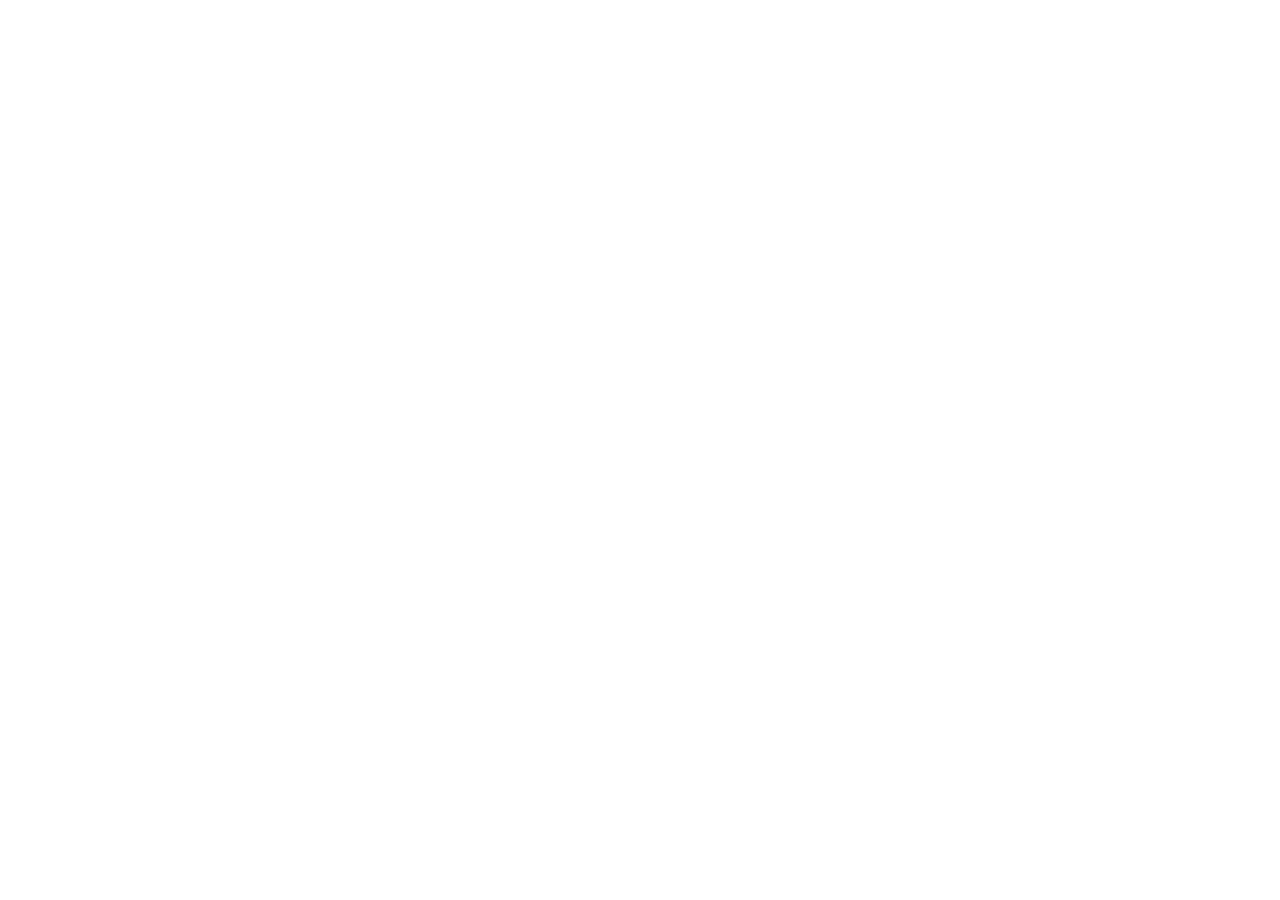
==== subject.html @ 75d39b01 "Add initial HTML structure for subjects page" ====
<!DOCTYPE html>
<html>
<head>
  <title>Subjects</title>
  <link rel="stylesheet" href="style.css">
</head>
<body>

<h2 id="title"></h2>

<div id="topics" class="cards"></div>

<script src="script.js"></script>
<script>loadTopics();</script>

</body>
</html>
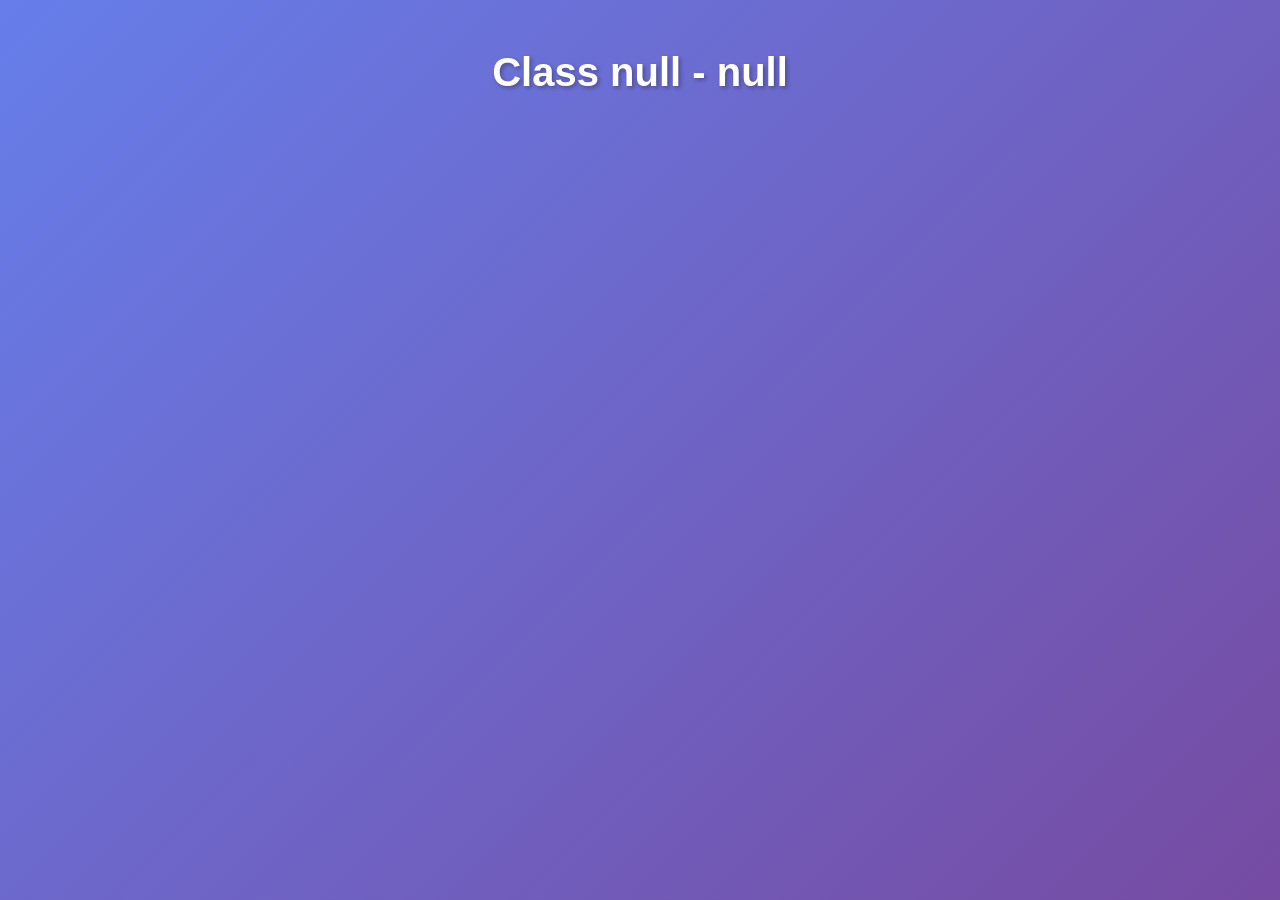
==== commit 334824a8: "Enhance subject.html with better structure and viewport meta tag" ====
--- a/subject.html
+++ b/subject.html
@@ -1,14 +1,17 @@
 <!DOCTYPE html>
-<html>
+<html lang="en">
 <head>
-  <title>Subjects</title>
+  <meta charset="UTF-8">
+  <meta name="viewport" content="width=device-width, initial-scale=1.0">
+  <title>Subjects - StudyPro</title>
   <link rel="stylesheet" href="style.css">
 </head>
 <body>
 
-<h2 id="title"></h2>
-
-<div id="topics" class="cards"></div>
+<div class="container">
+  <h2 id="title"></h2>
+  <div id="topics" class="cards"></div>
+</div>
 
 <script src="script.js"></script>
 <script>loadTopics();</script>
--- a/style.css
+++ b/style.css
@@ -0,0 +1,150 @@
+* {
+  margin: 0;
+  padding: 0;
+  box-sizing: border-box;
+}
+
+body {
+  font-family: 'Segoe UI', Tahoma, Geneva, Verdana, sans-serif;
+  text-align: center;
+  background: linear-gradient(135deg, #667eea 0%, #764ba2 100%);
+  min-height: 100vh;
+  padding: 20px;
+}
+
+h2, h3 {
+  color: white;
+  margin: 30px 0 20px 0;
+  font-size: 2.5em;
+  text-shadow: 2px 2px 4px rgba(0, 0, 0, 0.3);
+}
+
+h3 {
+  font-size: 1.8em;
+  margin-top: 40px;
+}
+
+.cards {
+  display: flex;
+  flex-wrap: wrap;
+  justify-content: center;
+  gap: 20px;
+  margin: 30px 0;
+}
+
+.card {
+  border: none;
+  padding: 25px 35px;
+  cursor: pointer;
+  min-width: 200px;
+  background: linear-gradient(135deg, #667eea 0%, #764ba2 100%);
+  color: white;
+  border-radius: 15px;
+  font-size: 1.2em;
+  font-weight: 600;
+  box-shadow: 0 8px 16px rgba(0, 0, 0, 0.2);
+  transition: all 0.3s ease;
+}
+
+.card:hover {
+  transform: translateY(-5px);
+  box-shadow: 0 12px 24px rgba(0, 0, 0, 0.3);
+  background: linear-gradient(135deg, #764ba2 0%, #667eea 100%);
+}
+
+.card:active {
+  transform: translateY(-2px);
+}
+
+button {
+  background: linear-gradient(135deg, #667eea 0%, #764ba2 100%);
+  color: white;
+  border: none;
+  padding: 18px 40px;
+  font-size: 1.3em;
+  font-weight: 600;
+  border-radius: 10px;
+  cursor: pointer;
+  margin: 20px 10px;
+  box-shadow: 0 8px 16px rgba(0, 0, 0, 0.2);
+  transition: all 0.3s ease;
+}
+
+button:hover {
+  transform: scale(1.05);
+  box-shadow: 0 12px 24px rgba(0, 0, 0, 0.3);
+  background: linear-gradient(135deg, #764ba2 0%, #667eea 100%);
+}
+
+button:active {
+  transform: scale(0.98);
+}
+
+#question {
+  background: rgba(255, 255, 255, 0.95);
+  padding: 30px;
+  border-radius: 15px;
+  margin: 30px auto;
+  max-width: 700px;
+  font-size: 1.4em;
+  color: #333;
+  box-shadow: 0 8px 16px rgba(0, 0, 0, 0.2);
+}
+
+#options {
+  display: flex;
+  flex-direction: column;
+  gap: 15px;
+  max-width: 700px;
+  margin: 20px auto;
+}
+
+#options button {
+  width: 100%;
+  padding: 20px;
+  font-size: 1.1em;
+}
+
+#result {
+  background: rgba(255, 255, 255, 0.95);
+  color: #333;
+  padding: 20px;
+  border-radius: 10px;
+  margin: 20px auto;
+  max-width: 700px;
+  font-size: 1.2em;
+  min-height: 50px;
+  display: flex;
+  align-items: center;
+  justify-content: center;
+  box-shadow: 0 8px 16px rgba(0, 0, 0, 0.2);
+}
+
+#aiExplain {
+  background: rgba(255, 255, 255, 0.95);
+  color: #333;
+  padding: 25px;
+  border-radius: 10px;
+  margin: 20px auto;
+  max-width: 700px;
+  font-size: 1.1em;
+  line-height: 1.6;
+  box-shadow: 0 8px 16px rgba(0, 0, 0, 0.2);
+}
+
+#video {
+  margin: 20px auto;
+  border-radius: 10px;
+  box-shadow: 0 8px 16px rgba(0, 0, 0, 0.2);
+  width: 90%;
+  max-width: 600px;
+  height: auto;
+  min-height: 300px;
+}
+
+#quizTitle, #title {
+  color: white;
+  font-size: 2.5em;
+  margin: 30px 0;
+  text-shadow: 2px 2px 4px rgba(0, 0, 0, 0.3);
+}
